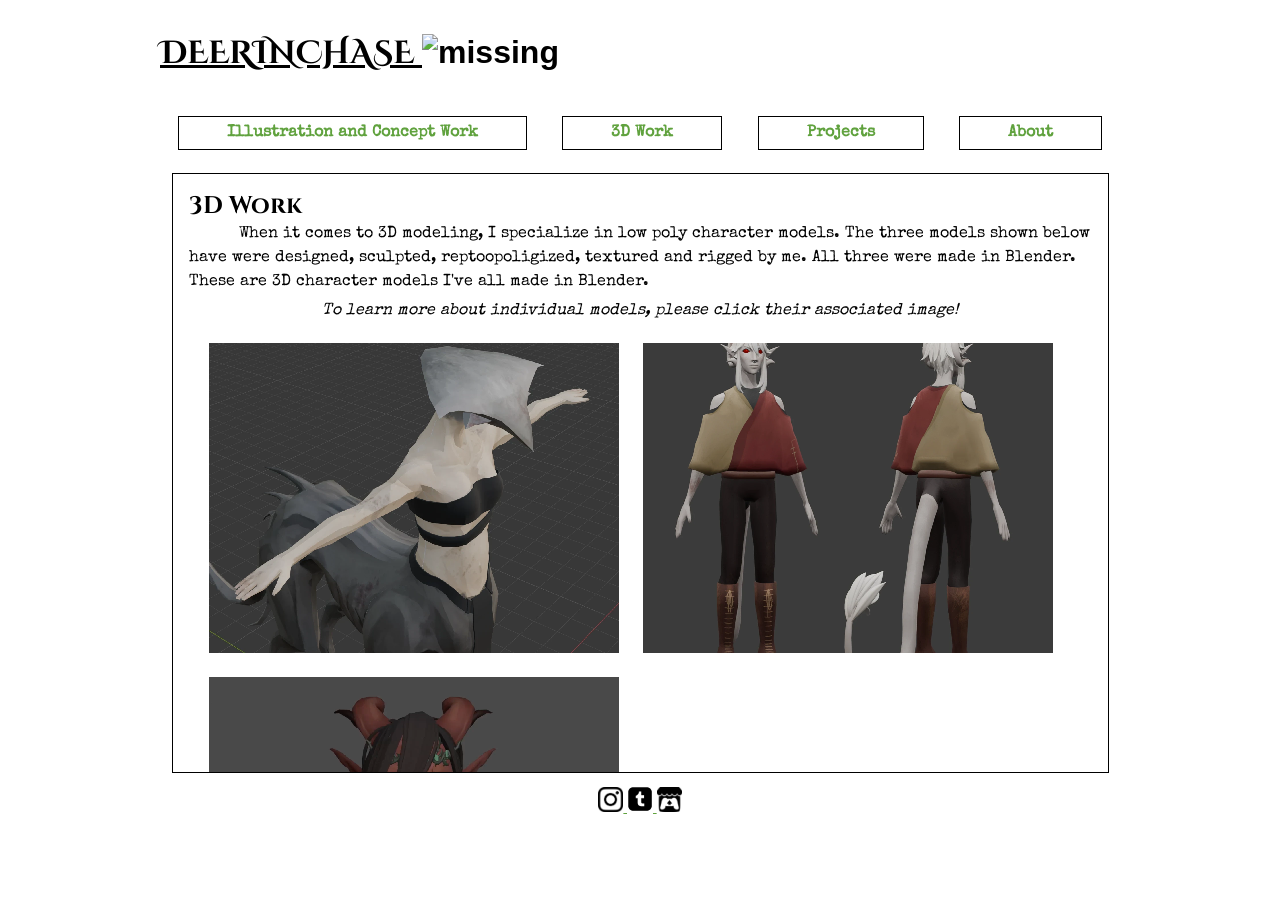
==== 3D.html @ 6ff2f0f2 "The Entire Website The Whole Thing" ====
<!DOCTYPE html>
<head>
    <style type="text/css">
		@import url('https://fonts.googleapis.com/css2?family=Nanum+Pen+Script&display=swap');
		@import url('https://fonts.googleapis.com/css2?family=Cinzel+Decorative:wght@400;700;900&display=swap');
        @import url('<link href="https://fonts.googleapis.com/css2?family=IM+Fell+English+SC&display=swap" rel="stylesheet">');
        @import url('<link href="https://fonts.googleapis.com/css2?family=IM+Fell+English+SC&family=Special+Elite&display=swap" rel="stylesheet">');
   
        </style>

 

     <meta charset="UTF-8" />
        <meta name="viewport" content="width=device-width, initial-scale=1.0">
        <title>Nil CSS template for Neocities</title>
        <meta name="author" content="[your name here]">
        <meta name="description" content="[write about your site here]">
        <link href="css/style.css" rel="stylesheet" type="text/css" media="all">
        
</head>

 <header>
        <h1><a href="homepage.html" style="color: black; font-family: 'Cinzel Decorative', regular">DEERINCHASE </a><img src="https://64.media.tumblr.com/ecb19d5fc17c2d90fe6117a78026cedd/eb61a763eb6a9d00-80/s75x75_c1/013cef31cf905476d0cbdb73f2f0b7b6c729cf78.gifv" alt="missing"/> </h1>
</header>
<nav>
        <ul>
        <li><a href="illus.html">Illustration and Concept Work</a></li>
        <li><a href="3D.html">3D Work</a></li>
        <li><a href="projects.html">Projects</a></li>
        <li><a href="about.html">About</a></li>
        </ul>
</nav>
<div id="content">
     

    
<main>
        
<div class="prose">
        
        <h2>3D Work</h2>
        <p style="text-indent: 50px;">
          When it comes to 3D modeling, I specialize in low poly character models. The three models shown below 
          have were designed, sculpted, reptoopoligized, textured and rigged by me. All three were made in Blender.
          These are 3D character models I've all made in Blender. 
        </p>
       <p style="margin-top: 5px; font-style: italic; text-align: center;"> 
        To learn more about individual models, please click their associated image!
       </p>
        
    <div class="gallery-image">

    <style type="text/css">


* {
    box-sizing: border-box;
    margin: 0;
    padding: 0;
                            }

body {
  font-family: Raleway;
  
}

.heading {
    text-align: center;
    font-size: 2.0em;
    letter-spacing: 1px;
    padding: 40px;
    color: white;
}

.gallery-image {
  padding: 10px;
  display: flex;
  flex-wrap: wrap;
  justify-content: center;
  overflow:hidden;
  
}

.gallery-image img {
  height: 100%;
  width: 100%;
  object-fit:cover;
  transform: scale(1.0);
  transition: transform 0.4s ease;
}

.img-box {
  box-sizing: content-box;
  margin: 10px;
  height: 310px;
  width: 410px;
  overflow: hidden;
  display: inline-block;
  color: rgb(255, 255, 255);
  position: relative;
  background-color: white;
}

.caption {
  position: absolute;
  bottom: 5px;
  left: 20px;
  opacity: 0.0;
  transition: transform 0.3s ease, opacity 0.3s ease;
}

.transparent-box {
  height: 310px;
  width: 410px;
  background-color:rgba(0, 0, 0, 0);
  position: absolute;
  top: 0;
  left: 0;
  transition: background-color 0.3s ease;
}

.img-box:hover img { 
  transform: scale(1.1);
}

.img-box:hover .transparent-box {
  background-color:rgba(0, 0, 0, 0.5);
}

.img-box:hover .caption {
  transform: translateY(-20px);
  opacity: 1.0;
}

.img-box:hover {
  cursor: pointer;
}

.caption > p:nth-child(2) {
  font-size: 0.8em;
}

.opacity-low {
  opacity: 0.5;
}

</style>


   <div>

    <div class="img-box">
      <a href="https://www.artstation.com/artwork/JrAJGa">
      <img src="images/Monster.png" alt="Image Missing"/>
      <div class="transparent-box">
        <div class="caption">
          <p style="color: white">Centuar Monster</p>
          <p class="opacity-low" style="color:white">Designed, Scuplted, Textured and Rigged</p>
        </div>
      </div> 
      </a>
    </div>

    <div class="img-box">
      <a href="https://www.artstation.com/artwork/V26P9Z">
      <img src="images/enza.png" alt="Image Missing" />
      <div class="transparent-box">
        <div class="caption">
          <p style="color: white">Enza Nai'thir</p>
          <p class="opacity-low" style="color:white">Low Poly Character Model</p>
        </div>
      </div>
      </a>
    </div>

    <div class="img-box">
      <a href="https://www.artstation.com/artwork/YGkrr6">
      <img src="images/gloam.png" alt="Image Missing" />
      <div class="transparent-box">
        <div class="caption">
          <p style="color: white">Lich Lipsync Test</p>
          <p class="opacity-low" style="color:white">3D Character Portrait</p>
        </div>
      </div>
      </a>
    </div>

    <div class="doll" id="myBtn">
  <img src="https://i.pinimg.com/originals/84/ed/de/84eddeca09ff799df7a9841a669a546d.gif" alt="Scroll to top" title="Hello, good hunter">
</div>

<div class="doll2" id="myBtn">
    <img src="https://i.pinimg.com/originals/84/ed/de/84eddeca09ff799df7a9841a669a546d.gif" alt="Scroll to top" title="Hello, good hunter">
</div>

  </div>



        
    </main>
        
    </div>
        
     <footer>

        <a href="https://www.instagram.com/deerinchase/"> 
            <img src="images/ig_logo.png" alt="instagram" style="width:25px;height:25px;">
        </a>
        
        <a href="https://deerinchase.tumblr.com/">
            <img src="images/tumblr_logo.png" alt="tumblr" style="width:26px;height:26px;">
        </a>

        <a href="https://itch.io/profile/rosebugs">
            <img src="images/itchicon.jpg" alt="itch" style="width:25px;height:25px;">
        </a>

    </footer>
    </body>
</html>
---- css/style.css ----
/* these are the main colors and header image
   replace them with anything you want! */


@import url('https://fonts.googleapis.com/css2?family=IM+Fell+English+SC&display=swap" rel="stylesheet">');
@import url('https://fonts.googleapis.com/css2?family=IM+Fell+English+SC&family=Special+Elite&display=swap" rel="stylesheet">');
@import url('https://fonts.googleapis.com/css2?family=Cinzel:wght@400..900&display=swap');


:root {
    --site-bg: url('images/bg-image');
    --main-bg: url('https://64.media.tumblr.com/8866eb50758a93c83421adf50108537d/0dfde8a1538faa9d-e4/s100x200/ffd71df9009f1adb2956fde9a3c9d5d3d354f600.pnj');
    --gradient-bg: linear-gradient(0deg, #ffffff 0%, #ffffff 33%, #ffffff 90%);
    --accent-color: green;
    --link-color: rgb(96, 162, 62);
    --bg-color: white;
    --text-color: black;
    --text-color2: black;
    --favorite-color: black;
    --new-bg: url('https://i.pinimg.com/736x/8b/af/3c/8baf3c9a01ffc395e354572ea0d05e45.jpg')
}
/* this theme mostly uses default css colors, but you can get hex codes from sites like this:
   https://palettes.shecodes.io/
   i just looked up "css color templates" to find that link! */

/* this applies to all the content */
* {
    color: var(--text-color);
    font-family: Verdana, Geneva, Tahoma, sans-serif;
    
/* custom scrollbars don't appear for all browsers, but i like setting them anyway */
    scrollbar-color: var(--favorite-color) var(--bg-color);
    scrollbar-width: thin;
}
/* this is for when you select text on the page */
::selection {
    background: var(--favorite-color);
    color: var(--bg-color);
}

html {scroll-behavior: smooth;}

body {
    margin: 0;
    background-color: var(--bg-color);
    background-image: url("");
/* you can add a background-position if you don't want it to be top left! this one is set to not tile */
    background-repeat: no-repeat;
}
/* i think having better line spacing helps text to be more readable, but you can remove it if you want */
p {line-height: 1.5em;
    font-family: "Special Elite";
    font-weight: 400;
    font-style: normal;

}

/* this is your site title displayed at the top of the page */
header > h1 {
    margin: 1em auto;
    max-width: 960px;
    
/* you can change the text-align to center or right if you want it placed differently */
    text-align: left;
    color: var(--text-color2);
}

h2 {
    font-family: "Cinzel", serif;
    font-optical-sizing: auto;
    font-style: normal;

}

nav {
    padding: 0 1em 1em 1em;
    font-weight: bold;

}

nav ul {
    max-width: 960px;
    margin: auto;
    line-height: 3rem;
/* this stuff makes it wrap around on mobile */
    display: flex;
    flex-wrap: wrap;
    flex-direction: row;
/* this line takes away the dot in front of the list items */
    list-style-type: none;
/* list items have default padding but we don't need it for these */
    padding-left: 0;
/* and this spaces out the buttons so they're not touching */
    justify-content: space-around;
}
nav li a {
    background-color: white;
    border: 1px solid var(--favorite-color);
    padding: .5em 3em;
/* this takes away the link underline */
    text-decoration: none;
/* and this part is animation! */
    transition: color 400ms ease-out, border-color 400ms ease-out;
    font-family: "Special Elite";
}
nav li a:hover {
    border: 1px solid var(--accent-color);
}

a {
    color: var(--link-color);
    
    transition: color 400ms ease-out;
}
a:visited {
    color: black;
}
a:hover {
    color: green;
}

/* you can change this to lots of things. i picked a star! */
ul { list-style-type: "✦ "; }

#sidebar {
    background-image: var(--new-bg);
    border: 1px solid var(--favorite-color);
    min-width: 220px;
}

#avatar {
/* image size is 160px so i made its container a little bigger to fit the borders */
    margin: 1em auto;
    max-width: 164px;
    max-height: 164px;
}
#avatar img {
    background: var(--bg-color);
    max-width: 160px;
    border: 1px solid var(--favorite-color);
    box-shadow: var(--accent-color) 0 0 4px;
}

#bio {
    font-size: smaller;
    margin: 1em;
    background: var(--bg-color);
    border: 1px solid var(--favorite-color);
    box-shadow: var(--accent-color) 0 0 4px;
}
#bio p {
    margin: 1em;
    color: var(--text-color2);
}

#content {
    display: flex;
    max-width: 960px;
    margin: auto;
}

main {
    background-image: var(--main-bg);
    background-repeat: repeat;
    image-rendering: pixelated;
    max-width: 937px;
    margin: auto;
    border: 1px solid black;
    color: var(--accent-color);
    max-height: 600px;
   
    overflow:auto;
}

.prose {
/* i couldn't put padding on main without it cutting off the background, so the padding is here... sorry if this extra class is a little inconvenient */
    background: var(--gradient-bg);
    margin: 0;
    padding: 1em;
}

/* made this a class so i can change it to be centered on mobile */
.img-right { float: right; }

footer {
    text-align: center;
    font-size: small;
    padding: 1em;
}

/* these are the mobile styles! */
@media only screen and (max-width: 800px) {
    #content {
        flex-wrap: wrap;
    }
    #sidebar {
        width: 100%;
        display: flex;
        flex-wrap: wrap;
        justify-content: center;
        align-items: center;
        padding-top: 2em;
    }
    #avatar {margin: 0 1em;}
    #bio {width: 50%;}
    #sidebar ul {   
        margin: 0 1em;
        display: flex;
        flex-wrap: wrap;
        line-height: 2em;
        padding-left: 0;
    }
    #sidebar li {
        margin: .3em 1em;
    }
    main {
/* remove scrollbar for mobile */
        max-height: fit-content;
    }
    .img-right {
        float: none;
        text-align: center;
    }
}



.lace {
  position: relative;
  max-width: 1200px;
  margin: auto;
  margin-top: 40px;
  border: 80px solid transparent;
  border-image-source: url(/images/graphics/red-lace.png);
  border-image-slice: 200;
  border-image-repeat: round;
  border-image-outset: 0px;
      filter: drop-shadow(0 0 6px rgba(0, 0, 0, 0.8));
}

.doll {
  position: fixed;
  bottom: -140px;
  right: -130px;
  width: 530px;
  height: auto;
  z-index: 3;
  transition: ease-in-out 0.5s;
  -webkit-transition: ease-in-out 0.5s;
  -moz-transition: ease-in-out 0.5s;
  -o-transition: ease-in-out 0.5s;
  -ms-transition: ease-in-out 0.5s;
  transition: all ease-in-out 0.2s;
}

.doll:hover {
  transform: translateY(10px);
  z-index: 4;
  cursor: var(--cursor-pointer);
}


.doll2 {
  position: fixed;
  bottom: -140px;
  left: -130px;
  width: 530px;
  height: auto;
  z-index: 3;
  transition: ease-in-out 0.5s;
  -webkit-transition: ease-in-out 0.5s;
  -moz-transition: ease-in-out 0.5s;
  -o-transition: ease-in-out 0.5s;
  -ms-transition: ease-in-out 0.5s;
  transition: all ease-in-out 0.2s;
}

.doll2:hover {
  transform: translateY(10px);
  z-index: 4;
  cursor: var(--cursor-pointer);
}
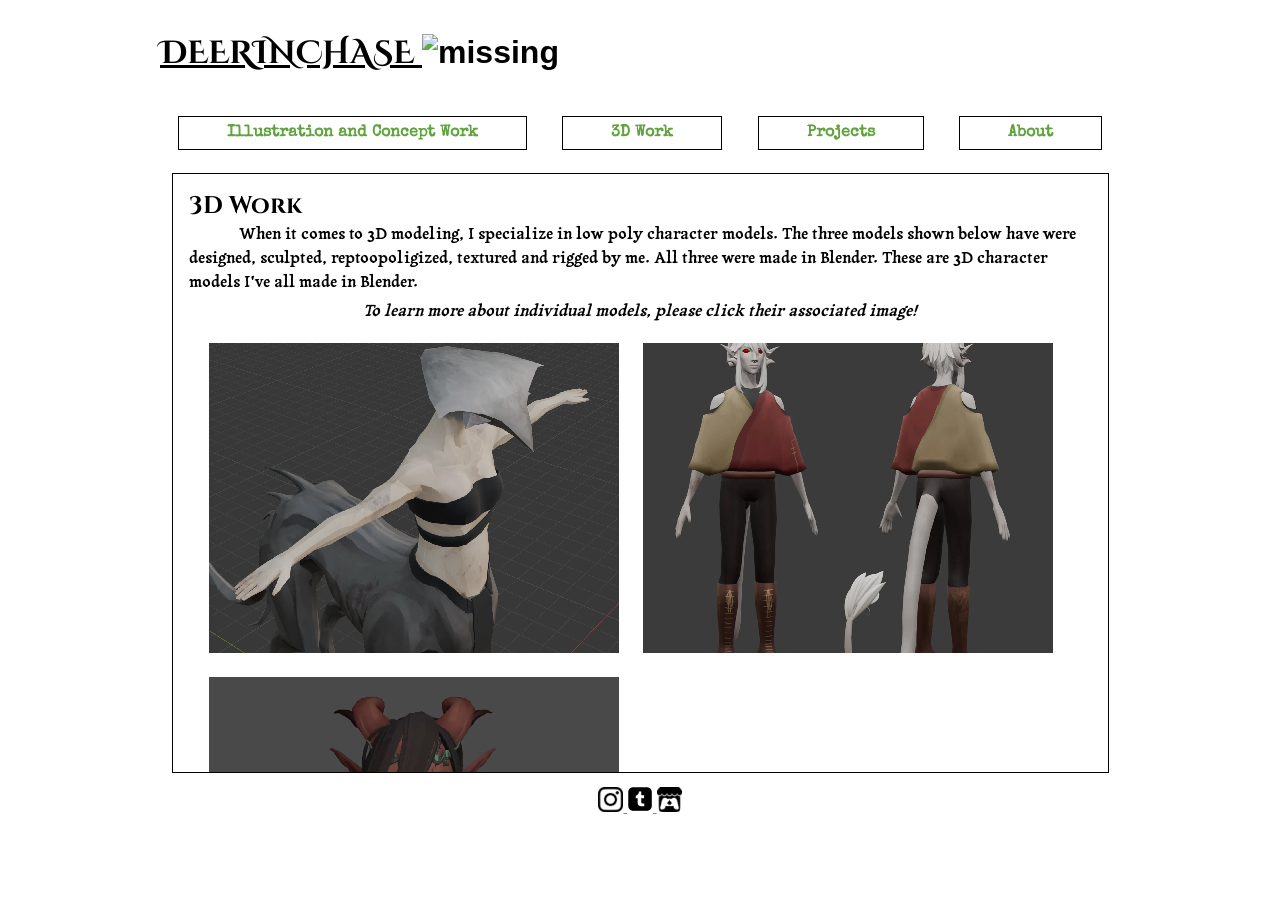
==== commit 44a7a4a4: "QUICK CHANGES Renaming site. Font changes." ====
--- a/3D.html
+++ b/3D.html
@@ -5,16 +5,16 @@
 		@import url('https://fonts.googleapis.com/css2?family=Cinzel+Decorative:wght@400;700;900&display=swap');
         @import url('<link href="https://fonts.googleapis.com/css2?family=IM+Fell+English+SC&display=swap" rel="stylesheet">');
         @import url('<link href="https://fonts.googleapis.com/css2?family=IM+Fell+English+SC&family=Special+Elite&display=swap" rel="stylesheet">');
-   
+        @import url('https://fonts.googleapis.com/css2?family=Cinzel:wght@400..900&family=IM+Fell+English:ital@0;1&family=Tagesschrift&display=swap" rel="stylesheet');
         </style>
 
  
 
      <meta charset="UTF-8" />
         <meta name="viewport" content="width=device-width, initial-scale=1.0">
-        <title>Nil CSS template for Neocities</title>
-        <meta name="author" content="[your name here]">
-        <meta name="description" content="[write about your site here]">
+        <title>DeerInChase Portfolio Site</title>
+        <meta name="author" content="Kaz Harte">
+        <meta name="description" content="What are you looking at this stuff for?">
         <link href="css/style.css" rel="stylesheet" type="text/css" media="all">
         
 </head>
--- a/css/style.css
+++ b/css/style.css
@@ -49,9 +49,9 @@
 }
 /* i think having better line spacing helps text to be more readable, but you can remove it if you want */
 p {line-height: 1.5em;
-    font-family: "Special Elite";
-    font-weight: 400;
-    font-style: normal;
+    font-family: "Tagesschrift", system-ui;
+  font-weight: 400;
+  font-style: normal;
 
 }
 
